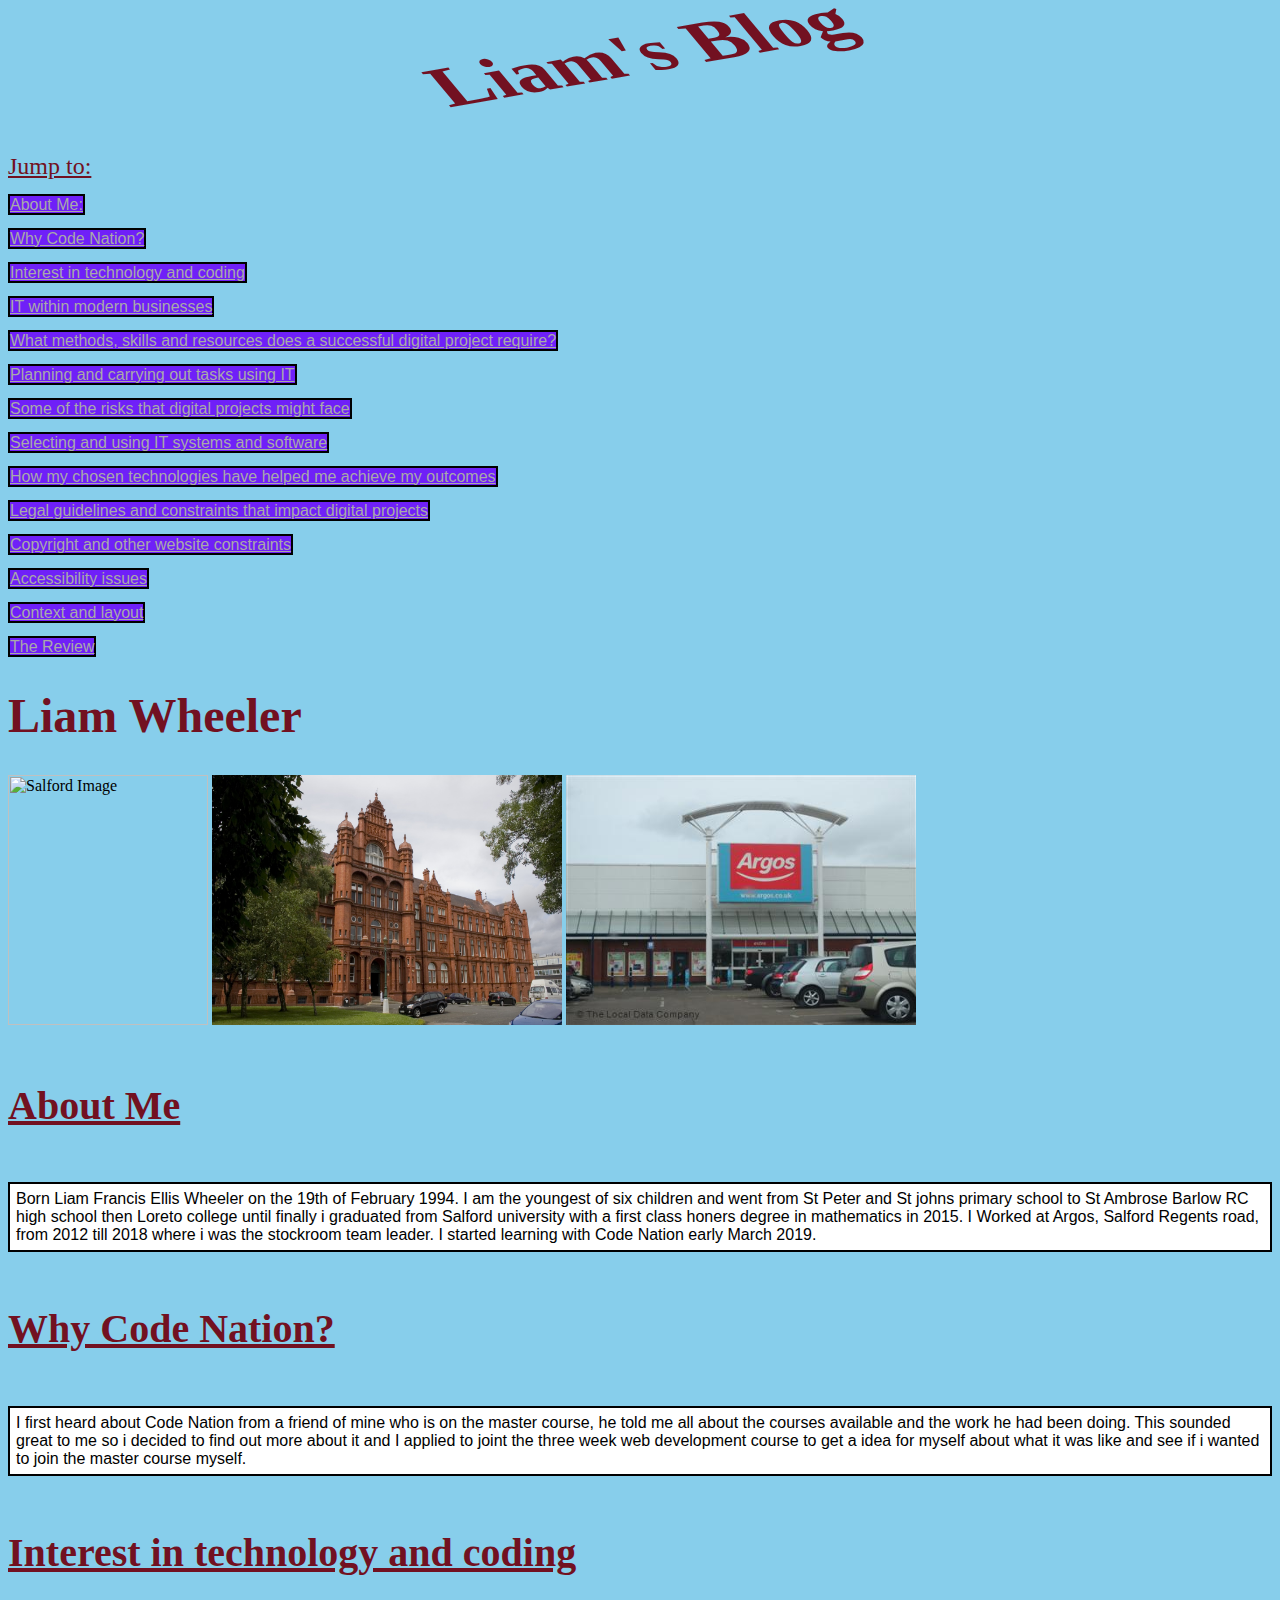
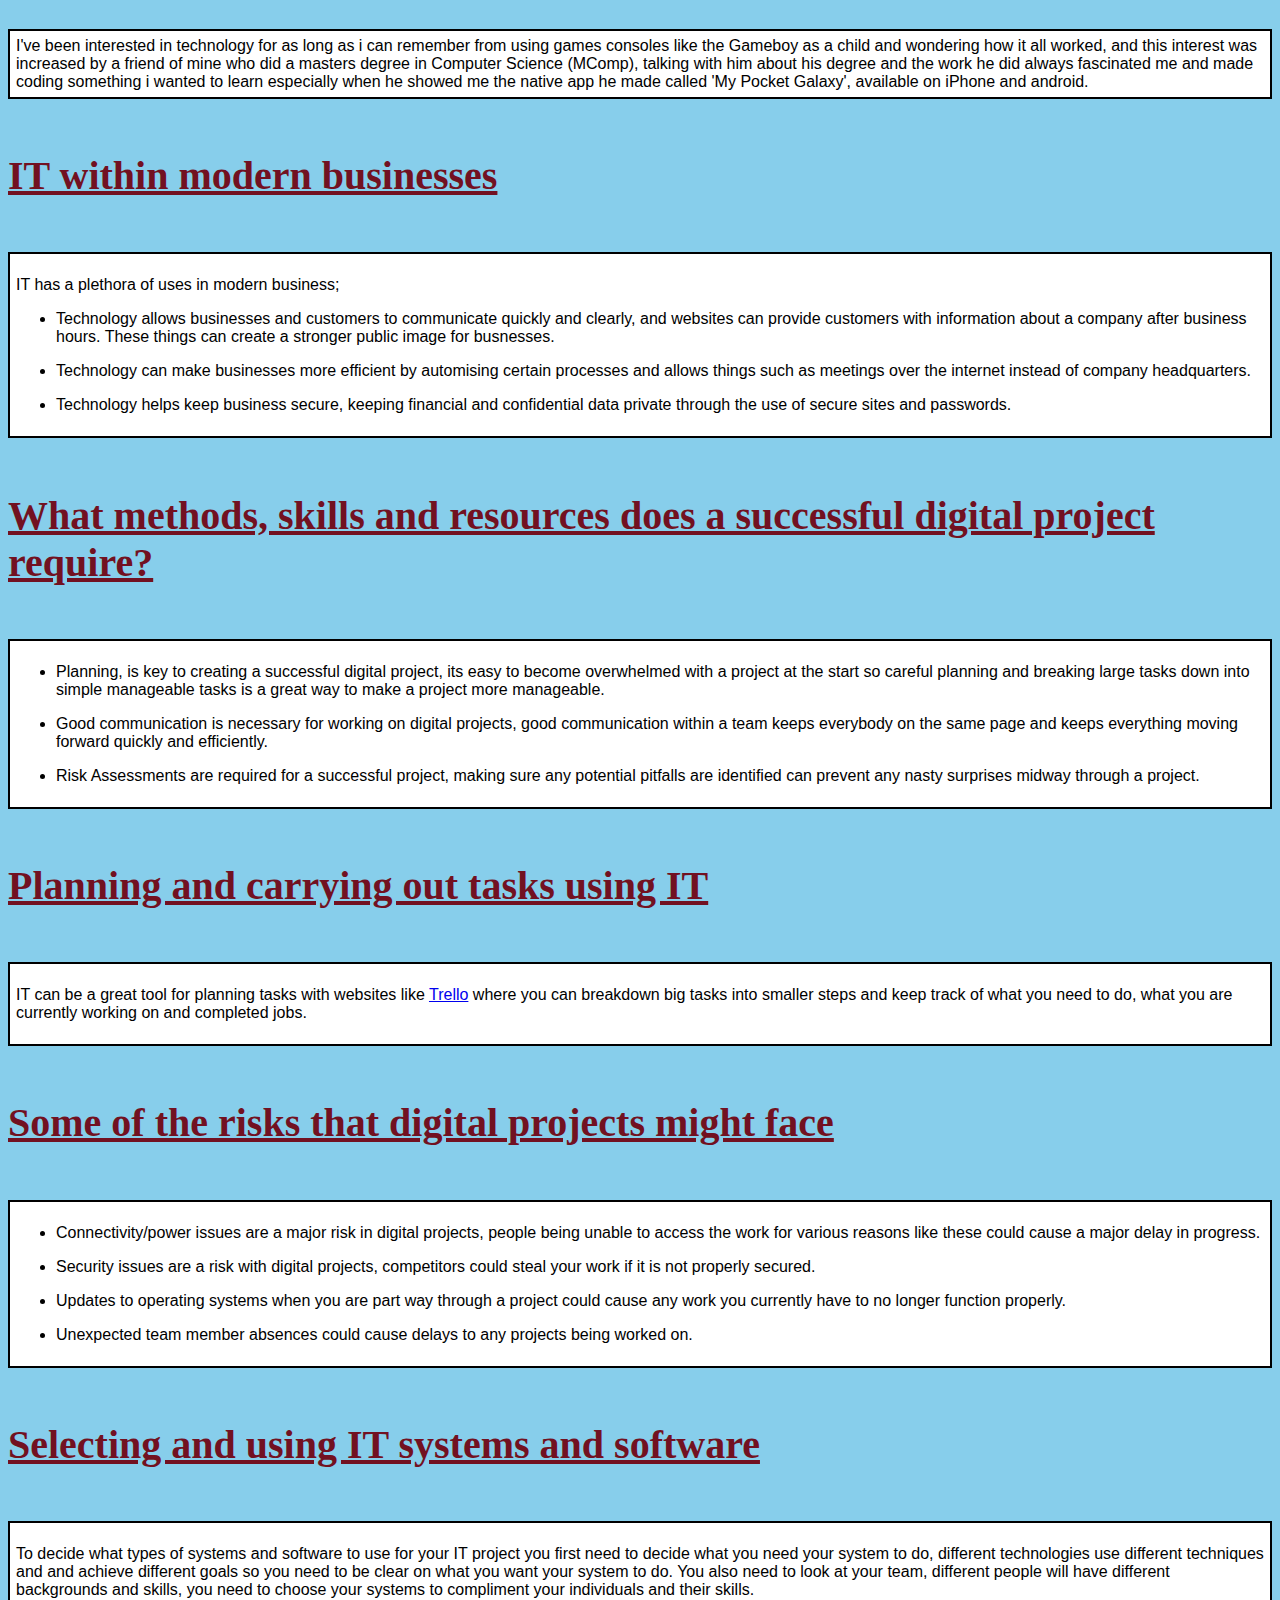
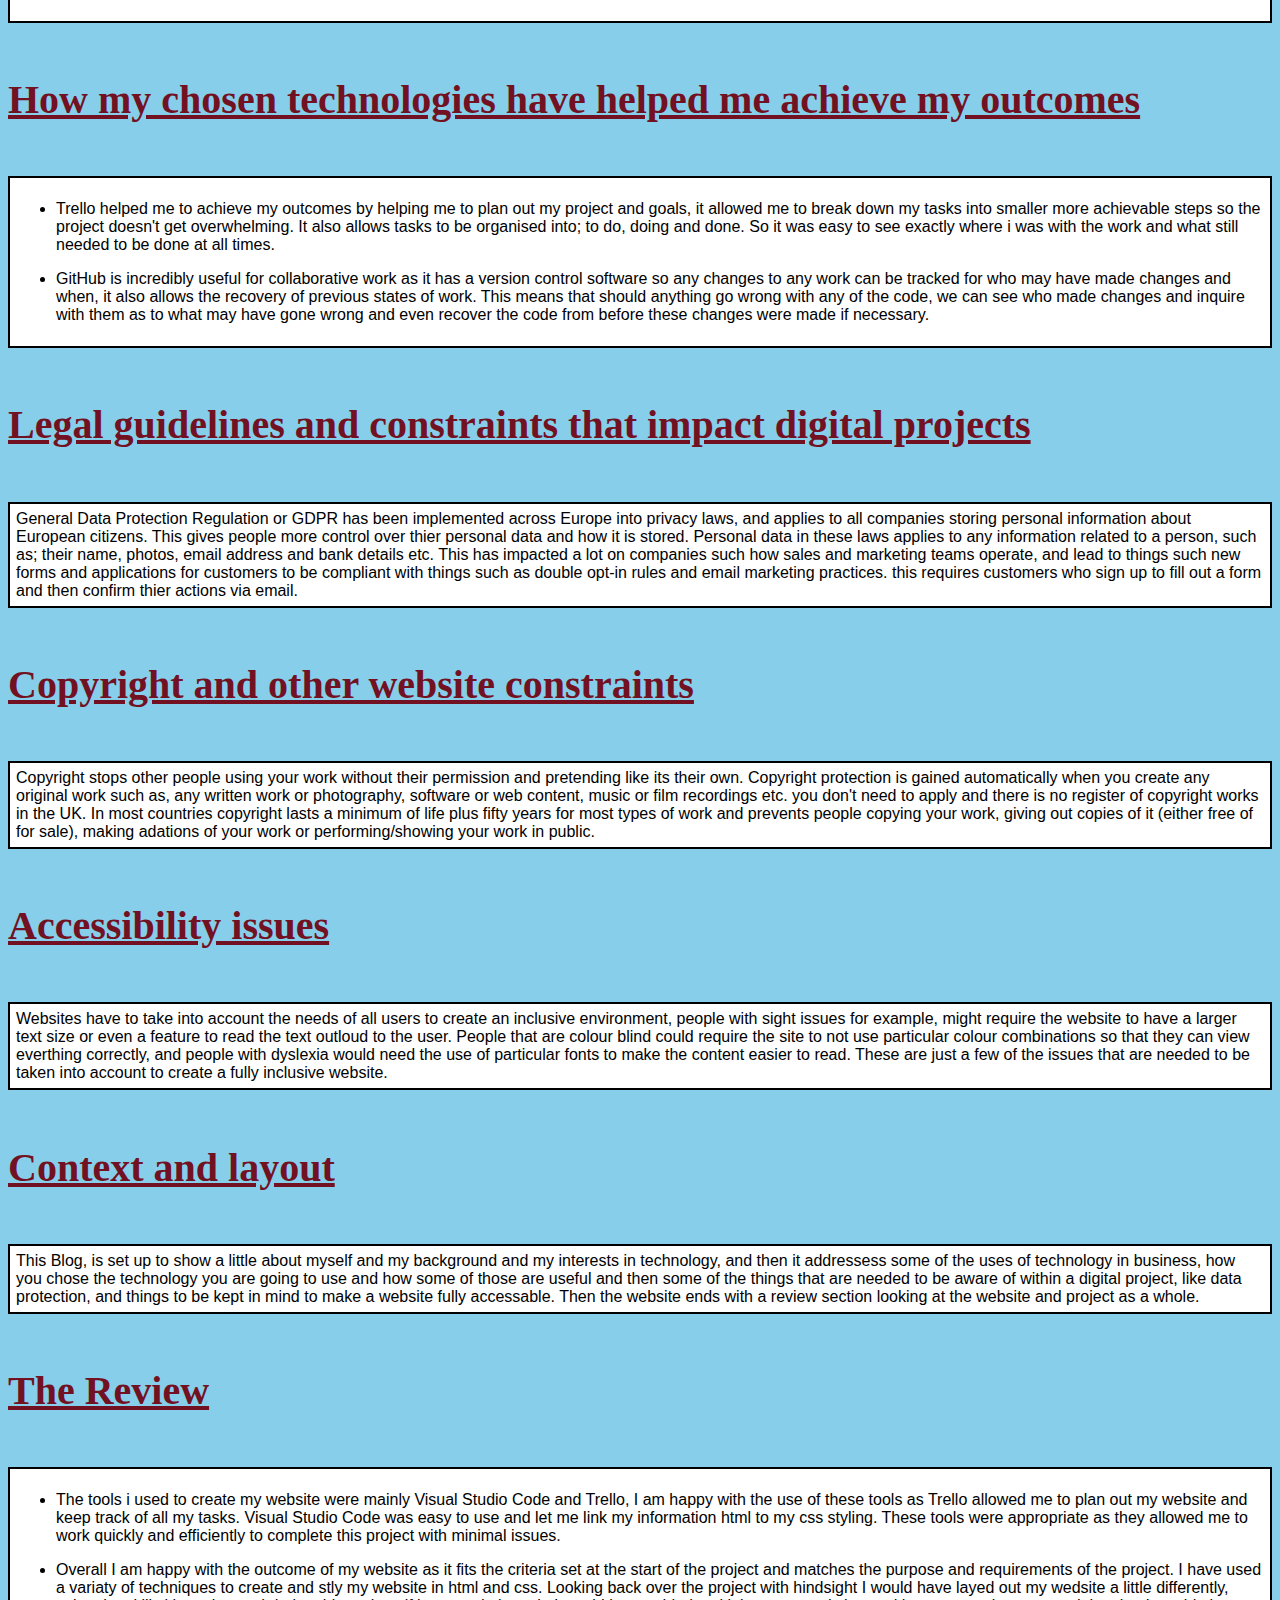
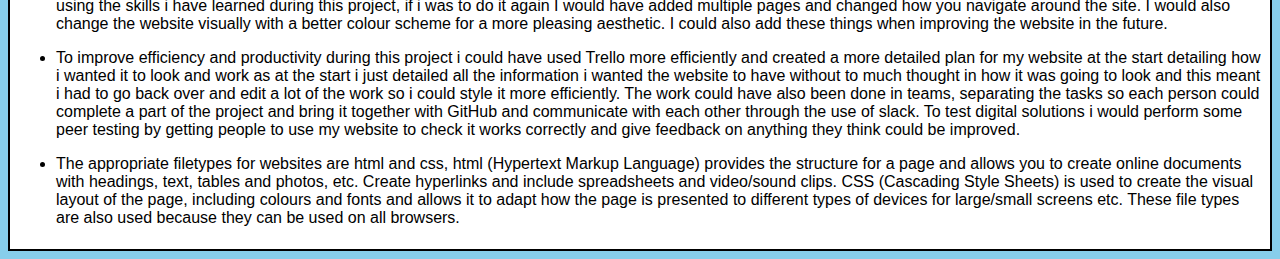
==== index.html @ 2652f194 "Changed file name" ====
</html>
<head>
    <h1 class="title" id="Header"> Liam's Blog</h1>
    <link rel="stylesheet" type="text/css" href="formating.css">
</head>

    <body>

        <div>
            <p>
                <u class="jump">Jump to: </u><br />
                <div >
                        <p><a class="buttons" id="b1" href="#About Me">About Me:</a><br /></p>
                            <p> <a class="buttons" id="b2" href="#Why Code Nation?">Why Code Nation?</a><br /></p>
                                <p><a class="buttons" id="b3" href="#Interest in technology and coding">Interest in technology and coding</a><br /></p>
                                    <p><a class="buttons" id="b4" href="#IT within modern businesses">IT within modern businesses</a><br /></p>
                                        <p><a class="buttons" id="b5" href="#What methods, skills and resources does a successful digital project require?">What methods, skills and resources does a successful digital project require?</a><br /></p>
                                            <p><a class="buttons" id="b6" href="#Planning and carrying out tasks using IT">Planning and carrying out tasks using IT</a><br /></p>
                                                <p><a class="buttons" id="b7" href="#Some of the risks that digital projects might face">Some of the risks that digital projects might face</a><br /></p>
                                                    <p><a class="buttons" id="b8" href="#Selecting and using IT systems and software">Selecting and using IT systems and software</a><br /></p>
                                                        <p><a class="buttons" id="b9" href="#How my chosen technologies have helped me achieve my outcomes">How my chosen technologies have helped me achieve my outcomes</a><br /></p>
                                                            <p><a class="buttons" id="b10" href="#Legal guidelines and constraints that impact digital projects">Legal guidelines and constraints that impact digital projects</a><br /></p>
                                                                <p><a class="buttons" id="b11" href="#Copyright and other website constraints">Copyright and other website constraints</a><br /></p>
                                                                    <p><a class="buttons" id="b12" href="#Accessibility issues">Accessibility issues</a><br /></p>
                                                                        <p><a class="buttons" id="b13" href="#Context and layout">Context and layout</a><br /></p>
                                                                        <p><a class="buttons" id="b14" href="#Review">The Review</a><br /></p>
            </p>
        </div>
        </div>
                


        <div> 
            <p><h1>Liam Wheeler</h1></p>
       
                <p><img class="pic" id="salford" src="Salford_Lads.jpg" alt="Salford Image" height="250" width="200">
                        <img class="pic" id="uni" src="Salford_Uni.jpg" alt="Salford University Image" height="250" width="350">
                        <img class="pic" id="argos" src="Argos.jpg" alt="Argos Image" height="250" width="350"></p>

        </div>


        
        <div>
                <h4 id="About Me"><u>About Me</u></h4>
                <p class="para" id="para0">Born Liam Francis Ellis Wheeler on the 19th of February 1994. I am the youngest of six children and went from St Peter and St johns primary
                    school to St Ambrose Barlow RC high school then Loreto college until finally i graduated from Salford university with a first class honers
                degree in mathematics in 2015. I Worked at Argos, Salford Regents road, from 2012 till 2018 where i was the stockroom team leader. I started 
                learning with Code Nation early March 2019.  
             </p>
        </div>

        <div>
            <h4 id="Why Code Nation?"><u>Why Code Nation?</u></h4>
            <p class="para" id="para1">I first heard about Code Nation from a friend of mine who is on the master course, he told me all about the courses available and the work he 
                had been doing. This sounded great to me so i decided to find out more about it and I applied to joint the three week web development course
            to get a idea for myself about what it was like and see if i wanted to join the master course myself.</p>
        </div>

        <div>
            <h4 id="Interest in technology and coding"><u>Interest in technology and coding</u></h4>
         <p class="para" id="para2">I've been interested in technology for as long as i can remember from using games consoles like the Gameboy as a child and wondering
              how it all worked, and this interest was increased by a friend of mine who did a masters degree in Computer Science (MComp),
               talking with him about his degree and the work he did always fascinated me and made coding something i wanted to learn especially
                when he showed me the native app he made called 'My Pocket Galaxy', available on iPhone and android.</p>
        </div>

        <div>
            <h4 id="IT within modern businesses"><u>IT within modern businesses</u></h4>
        </div>

        <div class="para" id="para3">
            <p>IT has a plethora of uses in modern business;</p>
                <ul>
                  <li> <p>Technology allows businesses and customers to communicate quickly and clearly, and websites can provide customers with information
                    about a company after business hours. These things can create a stronger public image for busnesses.</p>
                </li>
                <li>
                        <p> Technology can make businesses more efficient by automising certain processes and allows things such as meetings over the 
                            internet instead of company headquarters.</p>
                </li>
                <li>
                        <p>Technology helps keep business secure, keeping financial and confidential data private through the use of secure sites and passwords.</p>
                </li>
                </ul>
            
        </div>

        <div>
            <h4 id="What methods, skills and resources does a successful digital project require?"><u>What methods, skills and resources does a successful digital project require?</u></h4>
        </div>

        <div class="para" id="para4">
            <p>
            <ul>
                <li>
                        <p> Planning, is key to creating a successful digital project, its easy to become overwhelmed with a project at the start so careful
                             planning and breaking large tasks down into simple manageable tasks is a great way to make a project more manageable.</p>
                </li>
                <li>
                        <p> Good communication is necessary for working on digital projects, good communication within a team keeps everybody on the same page and keeps
                    everything moving forward quickly and efficiently.</p>
                </li>
                <li>
                        <p>Risk Assessments are required for a successful project, making sure any potential pitfalls are identified can prevent any nasty surprises 
                    midway through a project.</p>
                </li>
            </ul>
            </p>
        </div>

        <div>
            <h4 id="Planning and carrying out tasks using IT"><u>Planning and carrying out tasks using IT</u></h4>
        </div>

        <div class="para" id="para5">
            
                <p>IT can be a great tool for planning tasks with websites like <a href="https://trello.com/b/lFNFjJDr/liams-blog" title="come see my trello board">Trello</a> where you can breakdown 
                big tasks into smaller steps and keep track of what you need to do, what you are currently working on and completed jobs.</p>
        </div>

        <div>
            <h4 id="Some of the risks that digital projects might face"><u>Some of the risks that digital projects might face</u></h4>
        </div>

        <div class="para" id="para6">
            <ul>
                <li>
                    <p>Connectivity/power issues are a major risk in digital projects, people being unable to access the work for various reasons like these could cause
                    a major delay in progress.</p>
                </li>
                <li>
                    <p>Security issues are a risk with digital projects, competitors could steal your work if it is not properly secured.</p>
                </li>
                <li>
                    <p>Updates to operating systems when you are part way through a project could cause any work you currently have to no longer function properly. </p>
                </li>
                <li>
                   <p> Unexpected team member absences could cause delays to any projects being worked on. </p>
                </li>
            </ul>

        </div>

        <div>
            <h4 id="Selecting and using IT systems and software"><u>Selecting and using IT systems and software</u></h4>
        </div>

        <div class="para" id="para7">
            <p>To decide what types of systems and software to use for your IT project you first need to decide what you need your system to do,
                 different technologies use different techniques and and achieve different goals so you need to be clear on what you want your system 
                to do. You also need to look at your team, different people will have different backgrounds and skills, you need to choose your systems
            to compliment your individuals and their skills.</p>
        </div>

        <div>

        </div>

        <div>
                <h4 id="How my chosen technologies have helped me achieve my outcomes"><u>How my chosen technologies have helped me achieve my outcomes</u></h4>
        </div>

        <div class="para" id="para8">
            
            <ul>
                <li>
                    <p>
                        Trello helped me to achieve my outcomes by helping me to plan out my project and goals, it allowed me to break down my tasks into smaller
                        more achievable steps so the project doesn't get overwhelming. It also allows tasks to be organised into; to do, doing and done. So it was
                        easy to see exactly where i was with the work and what still needed to be done at all times. 
                    </p>
                </li>
                <li>
                    <p>
                       GitHub is incredibly useful for collaborative work as it has a version control software so any changes to any work can be tracked for who 
                       may have made changes and when, it also allows the recovery of previous states of work. This means that should anything go wrong with any 
                       of the code, we can see who made changes and inquire with them as to what may have gone wrong and even recover the code from before these
                       changes were made if necessary.
                    </p>
                </li>
            </ul>
        </div>

        <div>
            <h4 id="Legal guidelines and constraints that impact digital projects"><u>Legal guidelines and constraints that impact digital projects</u></h4>
            <p class="para" id="para9">
                General Data Protection Regulation or GDPR has been implemented across Europe into privacy laws, and applies to all companies storing personal
                information about European citizens. This gives people more control over thier personal data and how it is stored. Personal data in these laws 
                applies to any information related to a person, such as; their name, photos, email address and bank details etc. This has impacted a lot on 
                companies such how sales and marketing teams operate, and lead to things such new forms and applications for customers to be compliant with 
                things such as double opt-in rules and email marketing practices. this requires customers who sign up to fill out a form and then confirm thier
                actions via email. 
            </p>
        </div>

        <div>
            <h4 id="Copyright and other website constraints"><u>Copyright and other website constraints</u></h4>
            <p class="para" id="para10">
                Copyright stops other people using your work without their permission and pretending like its their own. Copyright protection is gained 
                automatically when you create any original work such as, any written work or photography, software or web content, music or film recordings etc.
                you don't need to apply and there is no register of copyright works in the UK. In most countries copyright lasts a minimum of life plus fifty years
                for most types of work and prevents people copying your work, giving out copies of it (either free of for sale), making adations of your work or
                performing/showing your work in public. 
            </p>
        </div>

        <div>
            <h4 id="Accessibility issues"><u>Accessibility issues</u></h4>
            <p class="para" id="para11">
                Websites have to take into account the needs of all users to create an inclusive environment, people with sight issues for example, might 
                require the website to have a larger text size or even a feature to read the text outloud to the user. People that are colour blind could
                 require the site to not use particular colour combinations so that they can view everthing correctly, and people with dyslexia would need 
                 the use of particular fonts to make the content easier to read. These are just a few of the issues that are needed to be taken into account 
                 to create a fully inclusive website.    
            </p>
        </div>

        <div>
                <h4 id="Context and layout"><u>Context and layout</u></h4>
                <p class="para" id="para12">
                    This Blog, is set up to show a little about myself and my background and my interests in technology, and then it addressess some of the uses
                    of technology in business, how you chose the technology you are going to use and how some of those are useful and then some of the things 
                    that are needed to be aware of within a digital project, like data protection, and things to be kept in mind to make a website fully accessable.
                    Then the website ends with a review section looking at the website and project as a whole.
                </p>
        </div>

        <div>
                <h4 id="Review"><u>The Review</u></h4>
        </div>

        <div class="para" id="para13">
            
            <ul>
                <li>
                    <p>
                       The tools i used to create my website were mainly Visual Studio Code 
                       and Trello, I am happy with the use of these tools as Trello allowed 
                       me to plan out my website and keep track of all my tasks. Visual Studio
                       Code was easy to use and let me link my information html to my css styling.
                       These tools were appropriate as they allowed me to work quickly and efficiently
                       to complete this project with minimal issues. 
                    </p>
                </li>

                <li>
                    <p>
                        Overall I am happy with the outcome of my website as it fits the criteria set at the start
                        of the project and matches the purpose and requirements of the project. I have used a variaty of techniques to create and stly my 
                        website in html and css. Looking back over the project with hindsight I would
                        have layed out my wedsite a little differently, using the skills i have learned
                        during this project, if i was to do it again I would have added multiple pages
                        and changed how you navigate around the site. I would also change the website 
                        visually with a better colour scheme for a more pleasing aesthetic. I could also 
                        add these things when improving the website in the future.     
                    </p>
                </li>
                <li>
                    <p>
                       To improve efficiency and productivity during this project i could have used Trello more efficiently 
                       and created a more detailed plan for my website at the start detailing how i wanted it to look and work
                       as at the start i just detailed all the information i wanted the website to have
                       without to much thought in how it was going to look and this meant i had to go back over
                       and edit a lot of the work so i could style it more efficiently. The work could have also
                       been done in teams, separating the tasks so each person could complete a part of the project 
                       and bring it together with GitHub and communicate with each other through the use of slack.
                       To test digital solutions i would perform some peer testing by getting people to use my 
                       website to check it works correctly and give feedback on anything they think could be improved. 
                    </p>
                </li>

                <li>
                    <p>
                        The appropriate filetypes for websites are html and css, html (Hypertext Markup Language) 
                        provides the structure for a page and allows you to create online documents with headings,
                        text, tables and photos, etc. Create hyperlinks and include spreadsheets and video/sound clips.
                        CSS (Cascading Style Sheets) is used to create the visual layout of the page, including colours
                        and fonts and allows it to adapt how the page is presented to different types of devices for large/small 
                        screens etc. These file types are also used because they can be used on all browsers.
                    </p>
                </li>
            </ul>
        </div>
        


    </body>
</html>
---- formating.css ----
.title{
    color: #721121;
    font-family: cursive;
    font-size: 500%;
    text-align: center;
    transform:skew(40deg, -10deg) scaleY(.66667);
}



h1{
    color:#721121;
    font-size: 300%;
    font-family: cursive;
}

h4{
    color: #721121;
    font-family: cursive;
    font-size: 250%;
}

body{
    background-color: skyblue;
}

.para{
    color: black;
    font-family: arial;
    padding: 6px;
    background-color: white;
    border: 2px solid;
}

.jump{
    color: #721121;
    font-size: 150%;
}

.buttons{
    color: darkgrey;
    font-family: arial;
    background-color: rgb(111, 32, 248);
    border: 2px solid;    
    border-color: black;
}
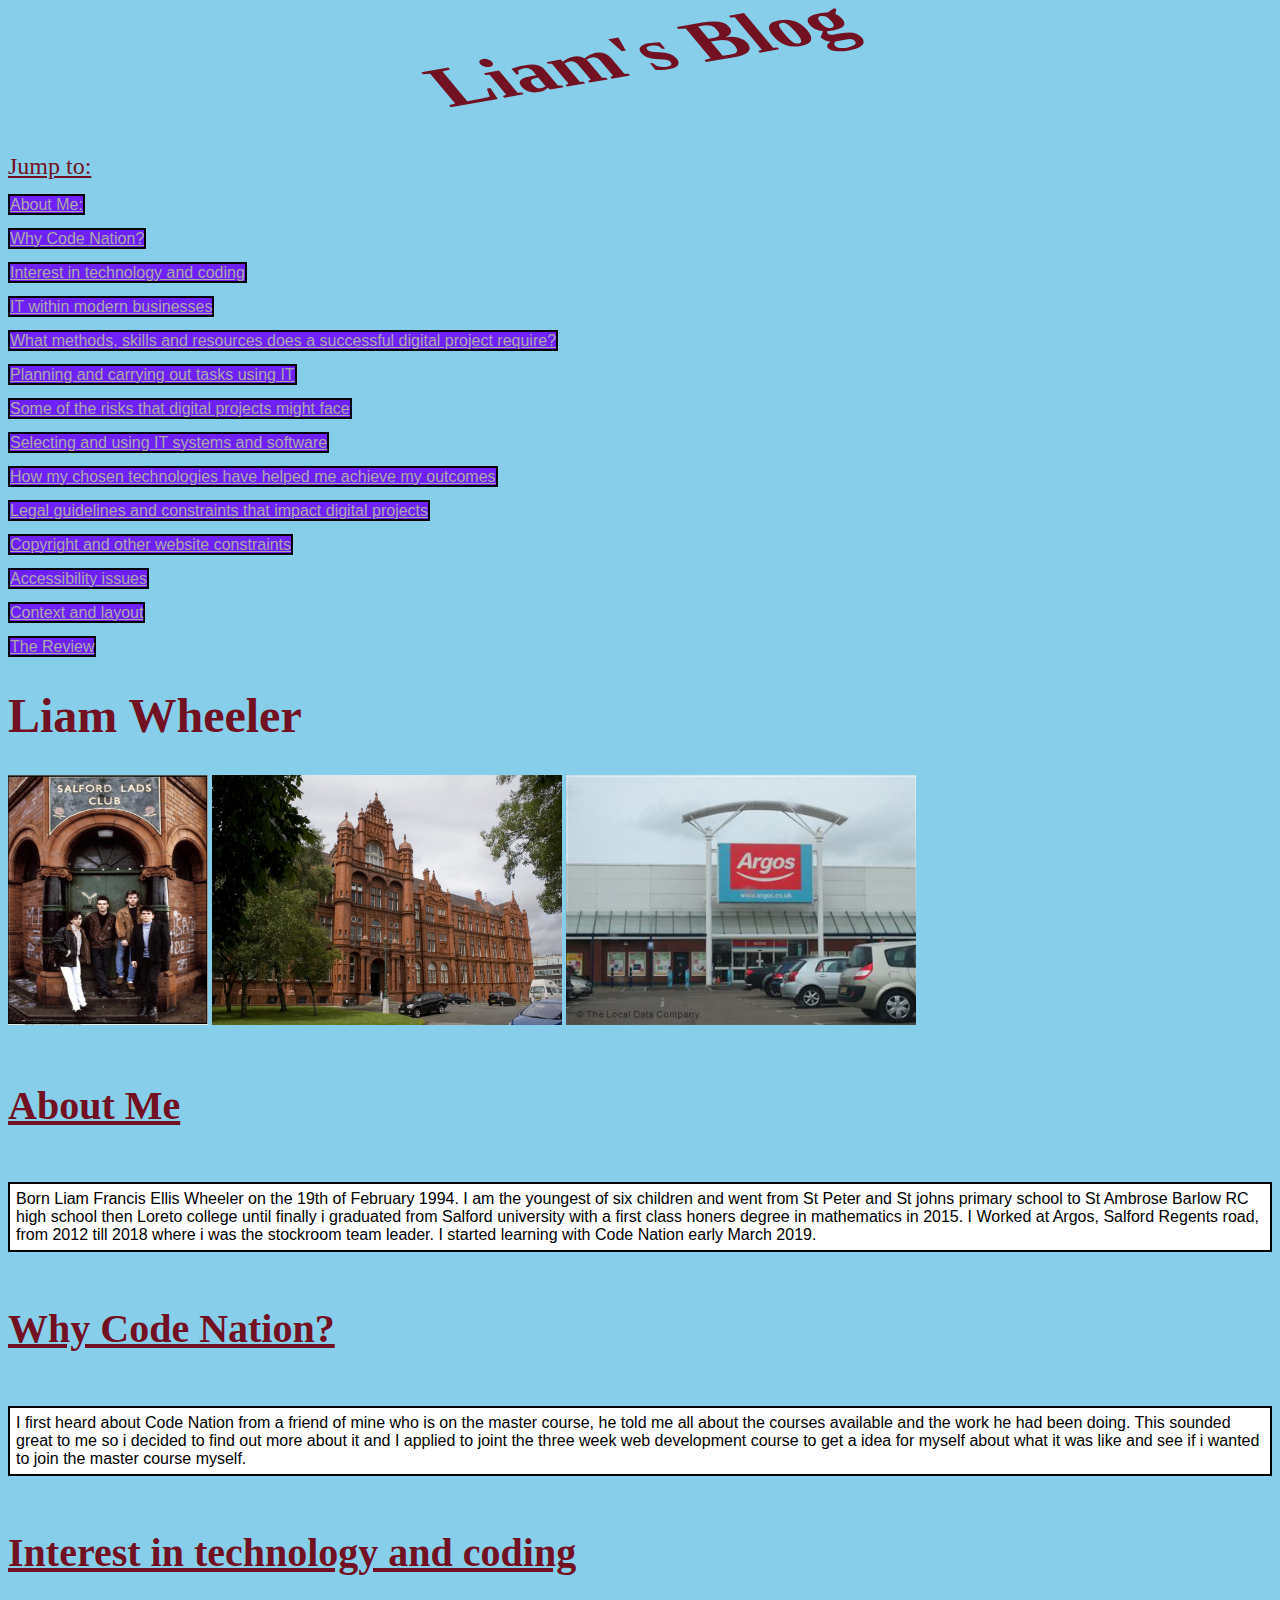
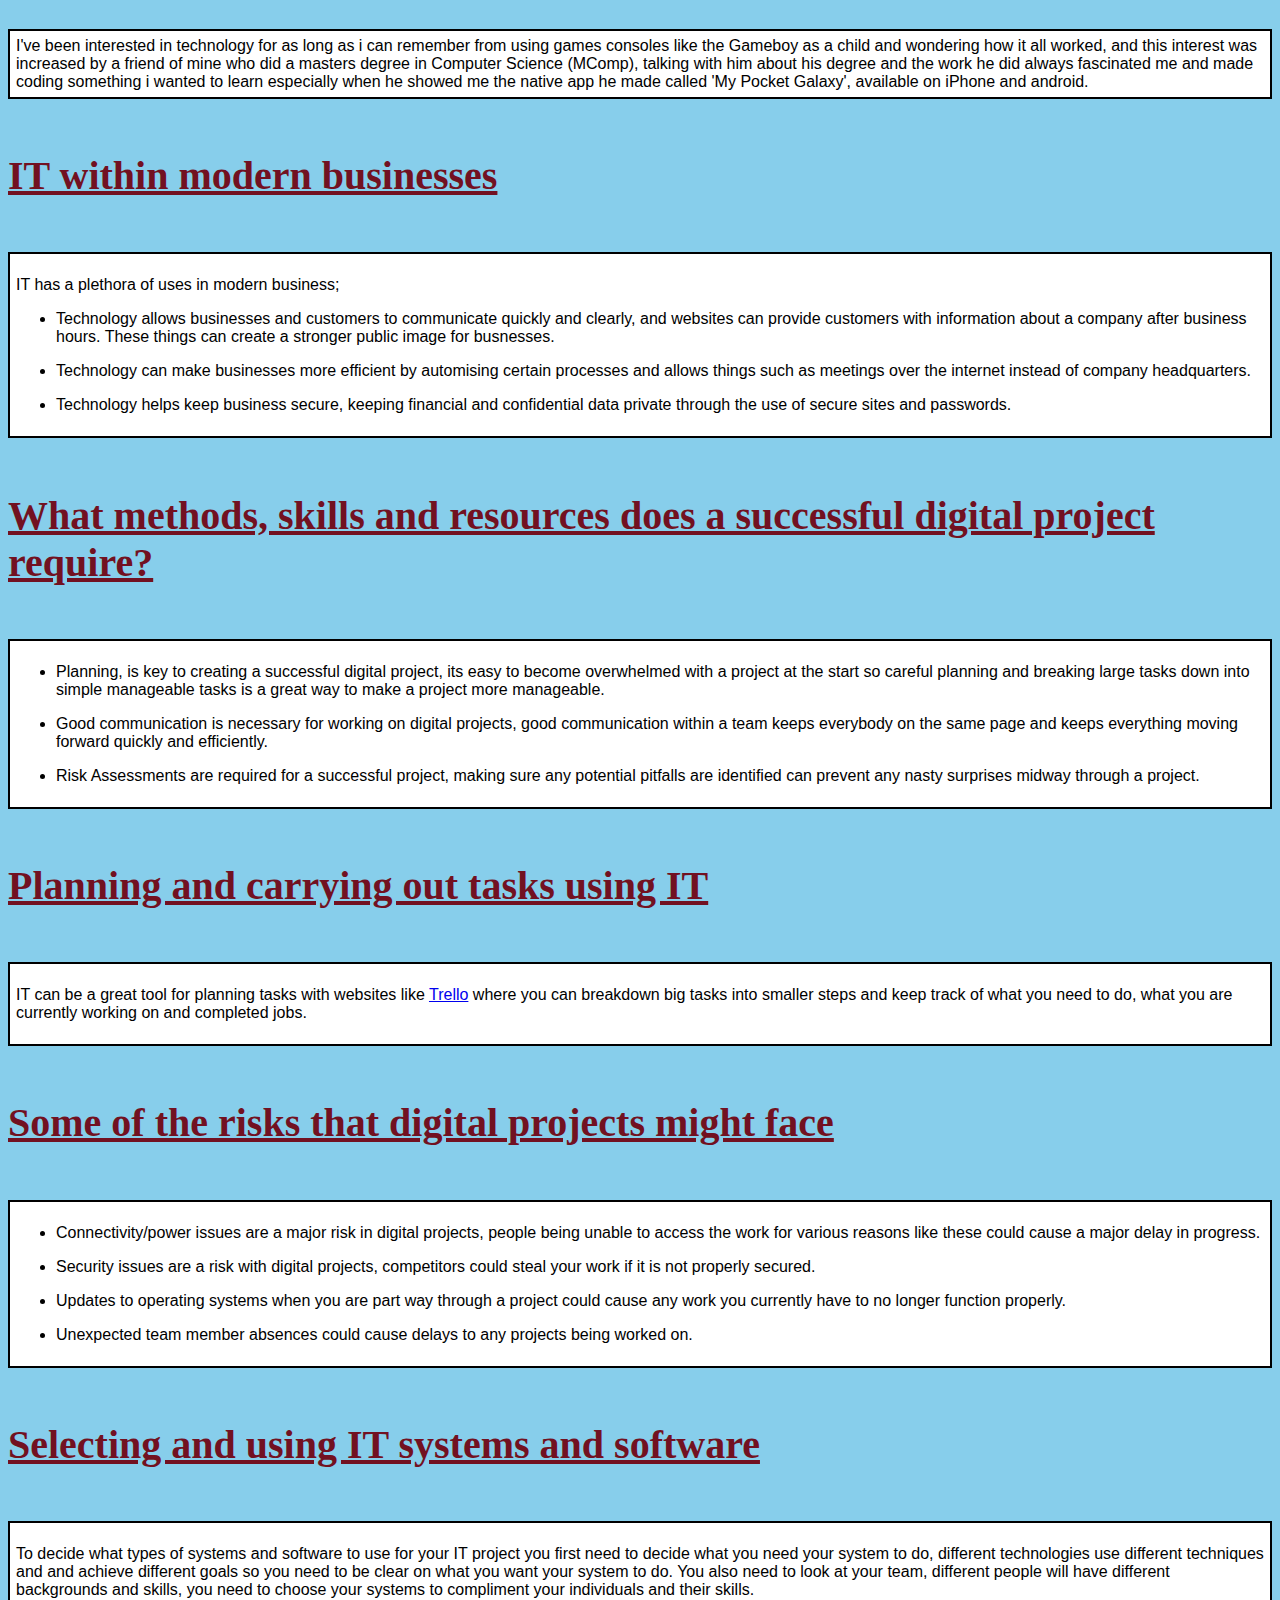
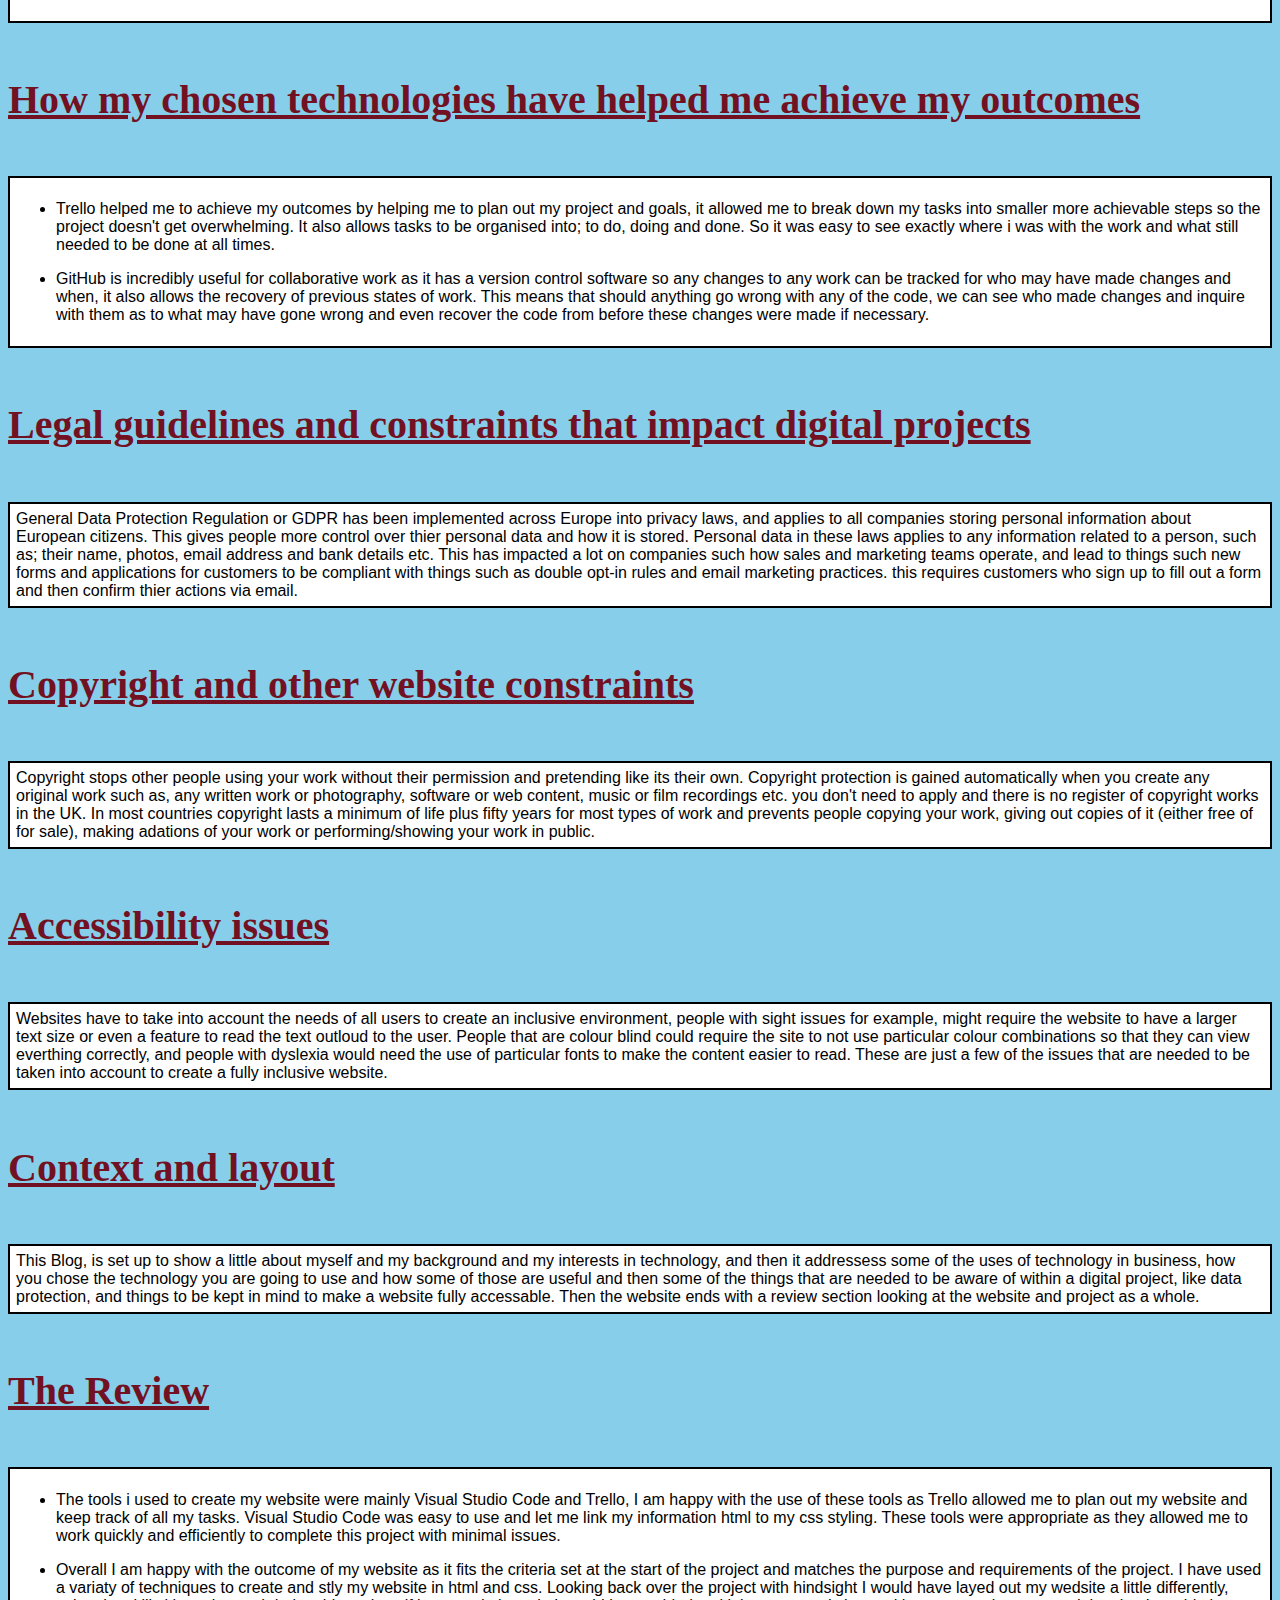
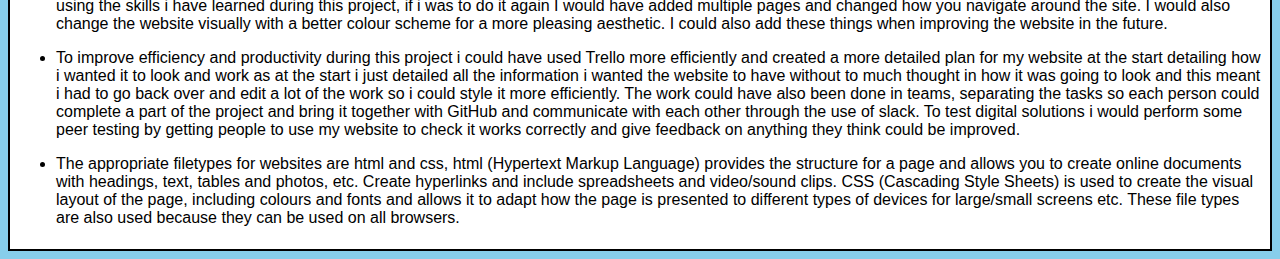
==== commit b802a630: "fixed photo" ====
--- a/index.html
+++ b/index.html
@@ -1,290 +1,358 @@
 </html>
+
 <head>
     <h1 class="title" id="Header"> Liam's Blog</h1>
     <link rel="stylesheet" type="text/css" href="formating.css">
 </head>
 
-    <body>
-
-        <div>
-            <p>
-                <u class="jump">Jump to: </u><br />
-                <div >
-                        <p><a class="buttons" id="b1" href="#About Me">About Me:</a><br /></p>
-                            <p> <a class="buttons" id="b2" href="#Why Code Nation?">Why Code Nation?</a><br /></p>
-                                <p><a class="buttons" id="b3" href="#Interest in technology and coding">Interest in technology and coding</a><br /></p>
-                                    <p><a class="buttons" id="b4" href="#IT within modern businesses">IT within modern businesses</a><br /></p>
-                                        <p><a class="buttons" id="b5" href="#What methods, skills and resources does a successful digital project require?">What methods, skills and resources does a successful digital project require?</a><br /></p>
-                                            <p><a class="buttons" id="b6" href="#Planning and carrying out tasks using IT">Planning and carrying out tasks using IT</a><br /></p>
-                                                <p><a class="buttons" id="b7" href="#Some of the risks that digital projects might face">Some of the risks that digital projects might face</a><br /></p>
-                                                    <p><a class="buttons" id="b8" href="#Selecting and using IT systems and software">Selecting and using IT systems and software</a><br /></p>
-                                                        <p><a class="buttons" id="b9" href="#How my chosen technologies have helped me achieve my outcomes">How my chosen technologies have helped me achieve my outcomes</a><br /></p>
-                                                            <p><a class="buttons" id="b10" href="#Legal guidelines and constraints that impact digital projects">Legal guidelines and constraints that impact digital projects</a><br /></p>
-                                                                <p><a class="buttons" id="b11" href="#Copyright and other website constraints">Copyright and other website constraints</a><br /></p>
-                                                                    <p><a class="buttons" id="b12" href="#Accessibility issues">Accessibility issues</a><br /></p>
-                                                                        <p><a class="buttons" id="b13" href="#Context and layout">Context and layout</a><br /></p>
-                                                                        <p><a class="buttons" id="b14" href="#Review">The Review</a><br /></p>
-            </p>
-        </div>
-        </div>
-                
-
-
-        <div> 
-            <p><h1>Liam Wheeler</h1></p>
-       
-                <p><img class="pic" id="salford" src="Salford_Lads.jpg" alt="Salford Image" height="250" width="200">
-                        <img class="pic" id="uni" src="Salford_Uni.jpg" alt="Salford University Image" height="250" width="350">
-                        <img class="pic" id="argos" src="Argos.jpg" alt="Argos Image" height="250" width="350"></p>
-
-        </div>
-
-
-        
-        <div>
-                <h4 id="About Me"><u>About Me</u></h4>
-                <p class="para" id="para0">Born Liam Francis Ellis Wheeler on the 19th of February 1994. I am the youngest of six children and went from St Peter and St johns primary
-                    school to St Ambrose Barlow RC high school then Loreto college until finally i graduated from Salford university with a first class honers
-                degree in mathematics in 2015. I Worked at Argos, Salford Regents road, from 2012 till 2018 where i was the stockroom team leader. I started 
-                learning with Code Nation early March 2019.  
-             </p>
-        </div>
-
-        <div>
-            <h4 id="Why Code Nation?"><u>Why Code Nation?</u></h4>
-            <p class="para" id="para1">I first heard about Code Nation from a friend of mine who is on the master course, he told me all about the courses available and the work he 
-                had been doing. This sounded great to me so i decided to find out more about it and I applied to joint the three week web development course
+<body>
+
+    <div>
+        <p>
+            <u class="jump">Jump to: </u><br />
+            <div>
+                <p><a class="buttons" id="b1" href="#About Me">About Me:</a><br /></p>
+                <p> <a class="buttons" id="b2" href="#Why Code Nation?">Why Code Nation?</a><br /></p>
+                <p><a class="buttons" id="b3" href="#Interest in technology and coding">Interest in technology and
+                        coding</a><br /></p>
+                <p><a class="buttons" id="b4" href="#IT within modern businesses">IT within modern businesses</a><br />
+                </p>
+                <p><a class="buttons" id="b5"
+                        href="#What methods, skills and resources does a successful digital project require?">What
+                        methods, skills and resources does a successful digital project require?</a><br /></p>
+                <p><a class="buttons" id="b6" href="#Planning and carrying out tasks using IT">Planning and carrying out
+                        tasks using IT</a><br /></p>
+                <p><a class="buttons" id="b7" href="#Some of the risks that digital projects might face">Some of the
+                        risks that digital projects might face</a><br /></p>
+                <p><a class="buttons" id="b8" href="#Selecting and using IT systems and software">Selecting and using IT
+                        systems and software</a><br /></p>
+                <p><a class="buttons" id="b9" href="#How my chosen technologies have helped me achieve my outcomes">How
+                        my chosen technologies have helped me achieve my outcomes</a><br /></p>
+                <p><a class="buttons" id="b10"
+                        href="#Legal guidelines and constraints that impact digital projects">Legal guidelines and
+                        constraints that impact digital projects</a><br /></p>
+                <p><a class="buttons" id="b11" href="#Copyright and other website constraints">Copyright and other
+                        website constraints</a><br /></p>
+                <p><a class="buttons" id="b12" href="#Accessibility issues">Accessibility issues</a><br /></p>
+                <p><a class="buttons" id="b13" href="#Context and layout">Context and layout</a><br /></p>
+                <p><a class="buttons" id="b14" href="#Review">The Review</a><br /></p>
+        </p>
+    </div>
+    </div>
+
+
+
+    <div>
+        <p>
+            <h1>Liam Wheeler</h1>
+        </p>
+
+        <p><img class="pic" id="salford" src="Salford_lads.jpg" alt="Salford Image" height="250" width="200">
+            <img class="pic" id="uni" src="Salford_Uni.jpg" alt="Salford University Image" height="250" width="350">
+            <img class="pic" id="argos" src="Argos.jpg" alt="Argos Image" height="250" width="350"></p>
+
+    </div>
+
+
+
+    <div>
+        <h4 id="About Me"><u>About Me</u></h4>
+        <p class="para" id="para0">Born Liam Francis Ellis Wheeler on the 19th of February 1994. I am the youngest of
+            six children and went from St Peter and St johns primary
+            school to St Ambrose Barlow RC high school then Loreto college until finally i graduated from Salford
+            university with a first class honers
+            degree in mathematics in 2015. I Worked at Argos, Salford Regents road, from 2012 till 2018 where i was the
+            stockroom team leader. I started
+            learning with Code Nation early March 2019.
+        </p>
+    </div>
+
+    <div>
+        <h4 id="Why Code Nation?"><u>Why Code Nation?</u></h4>
+        <p class="para" id="para1">I first heard about Code Nation from a friend of mine who is on the master course, he
+            told me all about the courses available and the work he
+            had been doing. This sounded great to me so i decided to find out more about it and I applied to joint the
+            three week web development course
             to get a idea for myself about what it was like and see if i wanted to join the master course myself.</p>
-        </div>
-
-        <div>
-            <h4 id="Interest in technology and coding"><u>Interest in technology and coding</u></h4>
-         <p class="para" id="para2">I've been interested in technology for as long as i can remember from using games consoles like the Gameboy as a child and wondering
-              how it all worked, and this interest was increased by a friend of mine who did a masters degree in Computer Science (MComp),
-               talking with him about his degree and the work he did always fascinated me and made coding something i wanted to learn especially
-                when he showed me the native app he made called 'My Pocket Galaxy', available on iPhone and android.</p>
-        </div>
-
-        <div>
-            <h4 id="IT within modern businesses"><u>IT within modern businesses</u></h4>
-        </div>
-
-        <div class="para" id="para3">
-            <p>IT has a plethora of uses in modern business;</p>
-                <ul>
-                  <li> <p>Technology allows businesses and customers to communicate quickly and clearly, and websites can provide customers with information
-                    about a company after business hours. These things can create a stronger public image for busnesses.</p>
+    </div>
+
+    <div>
+        <h4 id="Interest in technology and coding"><u>Interest in technology and coding</u></h4>
+        <p class="para" id="para2">I've been interested in technology for as long as i can remember from using games
+            consoles like the Gameboy as a child and wondering
+            how it all worked, and this interest was increased by a friend of mine who did a masters degree in Computer
+            Science (MComp),
+            talking with him about his degree and the work he did always fascinated me and made coding something i
+            wanted to learn especially
+            when he showed me the native app he made called 'My Pocket Galaxy', available on iPhone and android.</p>
+    </div>
+
+    <div>
+        <h4 id="IT within modern businesses"><u>IT within modern businesses</u></h4>
+    </div>
+
+    <div class="para" id="para3">
+        <p>IT has a plethora of uses in modern business;</p>
+        <ul>
+            <li>
+                <p>Technology allows businesses and customers to communicate quickly and clearly, and websites can
+                    provide customers with information
+                    about a company after business hours. These things can create a stronger public image for busnesses.
+                </p>
+            </li>
+            <li>
+                <p> Technology can make businesses more efficient by automising certain processes and allows things such
+                    as meetings over the
+                    internet instead of company headquarters.</p>
+            </li>
+            <li>
+                <p>Technology helps keep business secure, keeping financial and confidential data private through the
+                    use of secure sites and passwords.</p>
+            </li>
+        </ul>
+
+    </div>
+
+    <div>
+        <h4 id="What methods, skills and resources does a successful digital project require?"><u>What methods, skills
+                and resources does a successful digital project require?</u></h4>
+    </div>
+
+    <div class="para" id="para4">
+        <p>
+            <ul>
+                <li>
+                    <p> Planning, is key to creating a successful digital project, its easy to become overwhelmed with a
+                        project at the start so careful
+                        planning and breaking large tasks down into simple manageable tasks is a great way to make a
+                        project more manageable.</p>
                 </li>
                 <li>
-                        <p> Technology can make businesses more efficient by automising certain processes and allows things such as meetings over the 
-                            internet instead of company headquarters.</p>
+                    <p> Good communication is necessary for working on digital projects, good communication within a
+                        team keeps everybody on the same page and keeps
+                        everything moving forward quickly and efficiently.</p>
                 </li>
                 <li>
-                        <p>Technology helps keep business secure, keeping financial and confidential data private through the use of secure sites and passwords.</p>
-                </li>
-                </ul>
-            
-        </div>
-
-        <div>
-            <h4 id="What methods, skills and resources does a successful digital project require?"><u>What methods, skills and resources does a successful digital project require?</u></h4>
-        </div>
-
-        <div class="para" id="para4">
-            <p>
-            <ul>
-                <li>
-                        <p> Planning, is key to creating a successful digital project, its easy to become overwhelmed with a project at the start so careful
-                             planning and breaking large tasks down into simple manageable tasks is a great way to make a project more manageable.</p>
-                </li>
-                <li>
-                        <p> Good communication is necessary for working on digital projects, good communication within a team keeps everybody on the same page and keeps
-                    everything moving forward quickly and efficiently.</p>
-                </li>
-                <li>
-                        <p>Risk Assessments are required for a successful project, making sure any potential pitfalls are identified can prevent any nasty surprises 
-                    midway through a project.</p>
+                    <p>Risk Assessments are required for a successful project, making sure any potential pitfalls are
+                        identified can prevent any nasty surprises
+                        midway through a project.</p>
                 </li>
             </ul>
-            </p>
-        </div>
-
-        <div>
-            <h4 id="Planning and carrying out tasks using IT"><u>Planning and carrying out tasks using IT</u></h4>
-        </div>
-
-        <div class="para" id="para5">
-            
-                <p>IT can be a great tool for planning tasks with websites like <a href="https://trello.com/b/lFNFjJDr/liams-blog" title="come see my trello board">Trello</a> where you can breakdown 
-                big tasks into smaller steps and keep track of what you need to do, what you are currently working on and completed jobs.</p>
-        </div>
-
-        <div>
-            <h4 id="Some of the risks that digital projects might face"><u>Some of the risks that digital projects might face</u></h4>
-        </div>
-
-        <div class="para" id="para6">
-            <ul>
-                <li>
-                    <p>Connectivity/power issues are a major risk in digital projects, people being unable to access the work for various reasons like these could cause
+        </p>
+    </div>
+
+    <div>
+        <h4 id="Planning and carrying out tasks using IT"><u>Planning and carrying out tasks using IT</u></h4>
+    </div>
+
+    <div class="para" id="para5">
+
+        <p>IT can be a great tool for planning tasks with websites like <a
+                href="https://trello.com/b/lFNFjJDr/liams-blog" title="come see my trello board">Trello</a> where you
+            can breakdown
+            big tasks into smaller steps and keep track of what you need to do, what you are currently working on and
+            completed jobs.</p>
+    </div>
+
+    <div>
+        <h4 id="Some of the risks that digital projects might face"><u>Some of the risks that digital projects might
+                face</u></h4>
+    </div>
+
+    <div class="para" id="para6">
+        <ul>
+            <li>
+                <p>Connectivity/power issues are a major risk in digital projects, people being unable to access the
+                    work for various reasons like these could cause
                     a major delay in progress.</p>
-                </li>
-                <li>
-                    <p>Security issues are a risk with digital projects, competitors could steal your work if it is not properly secured.</p>
-                </li>
-                <li>
-                    <p>Updates to operating systems when you are part way through a project could cause any work you currently have to no longer function properly. </p>
-                </li>
-                <li>
-                   <p> Unexpected team member absences could cause delays to any projects being worked on. </p>
-                </li>
-            </ul>
-
-        </div>
-
-        <div>
-            <h4 id="Selecting and using IT systems and software"><u>Selecting and using IT systems and software</u></h4>
-        </div>
-
-        <div class="para" id="para7">
-            <p>To decide what types of systems and software to use for your IT project you first need to decide what you need your system to do,
-                 different technologies use different techniques and and achieve different goals so you need to be clear on what you want your system 
-                to do. You also need to look at your team, different people will have different backgrounds and skills, you need to choose your systems
+            </li>
+            <li>
+                <p>Security issues are a risk with digital projects, competitors could steal your work if it is not
+                    properly secured.</p>
+            </li>
+            <li>
+                <p>Updates to operating systems when you are part way through a project could cause any work you
+                    currently have to no longer function properly. </p>
+            </li>
+            <li>
+                <p> Unexpected team member absences could cause delays to any projects being worked on. </p>
+            </li>
+        </ul>
+
+    </div>
+
+    <div>
+        <h4 id="Selecting and using IT systems and software"><u>Selecting and using IT systems and software</u></h4>
+    </div>
+
+    <div class="para" id="para7">
+        <p>To decide what types of systems and software to use for your IT project you first need to decide what you
+            need your system to do,
+            different technologies use different techniques and and achieve different goals so you need to be clear on
+            what you want your system
+            to do. You also need to look at your team, different people will have different backgrounds and skills, you
+            need to choose your systems
             to compliment your individuals and their skills.</p>
-        </div>
-
-        <div>
-
-        </div>
-
-        <div>
-                <h4 id="How my chosen technologies have helped me achieve my outcomes"><u>How my chosen technologies have helped me achieve my outcomes</u></h4>
-        </div>
-
-        <div class="para" id="para8">
-            
-            <ul>
-                <li>
-                    <p>
-                        Trello helped me to achieve my outcomes by helping me to plan out my project and goals, it allowed me to break down my tasks into smaller
-                        more achievable steps so the project doesn't get overwhelming. It also allows tasks to be organised into; to do, doing and done. So it was
-                        easy to see exactly where i was with the work and what still needed to be done at all times. 
-                    </p>
-                </li>
-                <li>
-                    <p>
-                       GitHub is incredibly useful for collaborative work as it has a version control software so any changes to any work can be tracked for who 
-                       may have made changes and when, it also allows the recovery of previous states of work. This means that should anything go wrong with any 
-                       of the code, we can see who made changes and inquire with them as to what may have gone wrong and even recover the code from before these
-                       changes were made if necessary.
-                    </p>
-                </li>
-            </ul>
-        </div>
-
-        <div>
-            <h4 id="Legal guidelines and constraints that impact digital projects"><u>Legal guidelines and constraints that impact digital projects</u></h4>
-            <p class="para" id="para9">
-                General Data Protection Regulation or GDPR has been implemented across Europe into privacy laws, and applies to all companies storing personal
-                information about European citizens. This gives people more control over thier personal data and how it is stored. Personal data in these laws 
-                applies to any information related to a person, such as; their name, photos, email address and bank details etc. This has impacted a lot on 
-                companies such how sales and marketing teams operate, and lead to things such new forms and applications for customers to be compliant with 
-                things such as double opt-in rules and email marketing practices. this requires customers who sign up to fill out a form and then confirm thier
-                actions via email. 
-            </p>
-        </div>
-
-        <div>
-            <h4 id="Copyright and other website constraints"><u>Copyright and other website constraints</u></h4>
-            <p class="para" id="para10">
-                Copyright stops other people using your work without their permission and pretending like its their own. Copyright protection is gained 
-                automatically when you create any original work such as, any written work or photography, software or web content, music or film recordings etc.
-                you don't need to apply and there is no register of copyright works in the UK. In most countries copyright lasts a minimum of life plus fifty years
-                for most types of work and prevents people copying your work, giving out copies of it (either free of for sale), making adations of your work or
-                performing/showing your work in public. 
-            </p>
-        </div>
-
-        <div>
-            <h4 id="Accessibility issues"><u>Accessibility issues</u></h4>
-            <p class="para" id="para11">
-                Websites have to take into account the needs of all users to create an inclusive environment, people with sight issues for example, might 
-                require the website to have a larger text size or even a feature to read the text outloud to the user. People that are colour blind could
-                 require the site to not use particular colour combinations so that they can view everthing correctly, and people with dyslexia would need 
-                 the use of particular fonts to make the content easier to read. These are just a few of the issues that are needed to be taken into account 
-                 to create a fully inclusive website.    
-            </p>
-        </div>
-
-        <div>
-                <h4 id="Context and layout"><u>Context and layout</u></h4>
-                <p class="para" id="para12">
-                    This Blog, is set up to show a little about myself and my background and my interests in technology, and then it addressess some of the uses
-                    of technology in business, how you chose the technology you are going to use and how some of those are useful and then some of the things 
-                    that are needed to be aware of within a digital project, like data protection, and things to be kept in mind to make a website fully accessable.
-                    Then the website ends with a review section looking at the website and project as a whole.
-                </p>
-        </div>
-
-        <div>
-                <h4 id="Review"><u>The Review</u></h4>
-        </div>
-
-        <div class="para" id="para13">
-            
-            <ul>
-                <li>
-                    <p>
-                       The tools i used to create my website were mainly Visual Studio Code 
-                       and Trello, I am happy with the use of these tools as Trello allowed 
-                       me to plan out my website and keep track of all my tasks. Visual Studio
-                       Code was easy to use and let me link my information html to my css styling.
-                       These tools were appropriate as they allowed me to work quickly and efficiently
-                       to complete this project with minimal issues. 
-                    </p>
-                </li>
-
-                <li>
-                    <p>
-                        Overall I am happy with the outcome of my website as it fits the criteria set at the start
-                        of the project and matches the purpose and requirements of the project. I have used a variaty of techniques to create and stly my 
-                        website in html and css. Looking back over the project with hindsight I would
-                        have layed out my wedsite a little differently, using the skills i have learned
-                        during this project, if i was to do it again I would have added multiple pages
-                        and changed how you navigate around the site. I would also change the website 
-                        visually with a better colour scheme for a more pleasing aesthetic. I could also 
-                        add these things when improving the website in the future.     
-                    </p>
-                </li>
-                <li>
-                    <p>
-                       To improve efficiency and productivity during this project i could have used Trello more efficiently 
-                       and created a more detailed plan for my website at the start detailing how i wanted it to look and work
-                       as at the start i just detailed all the information i wanted the website to have
-                       without to much thought in how it was going to look and this meant i had to go back over
-                       and edit a lot of the work so i could style it more efficiently. The work could have also
-                       been done in teams, separating the tasks so each person could complete a part of the project 
-                       and bring it together with GitHub and communicate with each other through the use of slack.
-                       To test digital solutions i would perform some peer testing by getting people to use my 
-                       website to check it works correctly and give feedback on anything they think could be improved. 
-                    </p>
-                </li>
-
-                <li>
-                    <p>
-                        The appropriate filetypes for websites are html and css, html (Hypertext Markup Language) 
-                        provides the structure for a page and allows you to create online documents with headings,
-                        text, tables and photos, etc. Create hyperlinks and include spreadsheets and video/sound clips.
-                        CSS (Cascading Style Sheets) is used to create the visual layout of the page, including colours
-                        and fonts and allows it to adapt how the page is presented to different types of devices for large/small 
-                        screens etc. These file types are also used because they can be used on all browsers.
-                    </p>
-                </li>
-            </ul>
-        </div>
-        
-
-
-    </body>
-</html>
-
+    </div>
+
+    <div>
+
+    </div>
+
+    <div>
+        <h4 id="How my chosen technologies have helped me achieve my outcomes"><u>How my chosen technologies have helped
+                me achieve my outcomes</u></h4>
+    </div>
+
+    <div class="para" id="para8">
+
+        <ul>
+            <li>
+                <p>
+                    Trello helped me to achieve my outcomes by helping me to plan out my project and goals, it allowed
+                    me to break down my tasks into smaller
+                    more achievable steps so the project doesn't get overwhelming. It also allows tasks to be organised
+                    into; to do, doing and done. So it was
+                    easy to see exactly where i was with the work and what still needed to be done at all times.
+                </p>
+            </li>
+            <li>
+                <p>
+                    GitHub is incredibly useful for collaborative work as it has a version control software so any
+                    changes to any work can be tracked for who
+                    may have made changes and when, it also allows the recovery of previous states of work. This means
+                    that should anything go wrong with any
+                    of the code, we can see who made changes and inquire with them as to what may have gone wrong and
+                    even recover the code from before these
+                    changes were made if necessary.
+                </p>
+            </li>
+        </ul>
+    </div>
+
+    <div>
+        <h4 id="Legal guidelines and constraints that impact digital projects"><u>Legal guidelines and constraints that
+                impact digital projects</u></h4>
+        <p class="para" id="para9">
+            General Data Protection Regulation or GDPR has been implemented across Europe into privacy laws, and applies
+            to all companies storing personal
+            information about European citizens. This gives people more control over thier personal data and how it is
+            stored. Personal data in these laws
+            applies to any information related to a person, such as; their name, photos, email address and bank details
+            etc. This has impacted a lot on
+            companies such how sales and marketing teams operate, and lead to things such new forms and applications for
+            customers to be compliant with
+            things such as double opt-in rules and email marketing practices. this requires customers who sign up to
+            fill out a form and then confirm thier
+            actions via email.
+        </p>
+    </div>
+
+    <div>
+        <h4 id="Copyright and other website constraints"><u>Copyright and other website constraints</u></h4>
+        <p class="para" id="para10">
+            Copyright stops other people using your work without their permission and pretending like its their own.
+            Copyright protection is gained
+            automatically when you create any original work such as, any written work or photography, software or web
+            content, music or film recordings etc.
+            you don't need to apply and there is no register of copyright works in the UK. In most countries copyright
+            lasts a minimum of life plus fifty years
+            for most types of work and prevents people copying your work, giving out copies of it (either free of for
+            sale), making adations of your work or
+            performing/showing your work in public.
+        </p>
+    </div>
+
+    <div>
+        <h4 id="Accessibility issues"><u>Accessibility issues</u></h4>
+        <p class="para" id="para11">
+            Websites have to take into account the needs of all users to create an inclusive environment, people with
+            sight issues for example, might
+            require the website to have a larger text size or even a feature to read the text outloud to the user.
+            People that are colour blind could
+            require the site to not use particular colour combinations so that they can view everthing correctly, and
+            people with dyslexia would need
+            the use of particular fonts to make the content easier to read. These are just a few of the issues that are
+            needed to be taken into account
+            to create a fully inclusive website.
+        </p>
+    </div>
+
+    <div>
+        <h4 id="Context and layout"><u>Context and layout</u></h4>
+        <p class="para" id="para12">
+            This Blog, is set up to show a little about myself and my background and my interests in technology, and
+            then it addressess some of the uses
+            of technology in business, how you chose the technology you are going to use and how some of those are
+            useful and then some of the things
+            that are needed to be aware of within a digital project, like data protection, and things to be kept in mind
+            to make a website fully accessable.
+            Then the website ends with a review section looking at the website and project as a whole.
+        </p>
+    </div>
+
+    <div>
+        <h4 id="Review"><u>The Review</u></h4>
+    </div>
+
+    <div class="para" id="para13">
+
+        <ul>
+            <li>
+                <p>
+                    The tools i used to create my website were mainly Visual Studio Code
+                    and Trello, I am happy with the use of these tools as Trello allowed
+                    me to plan out my website and keep track of all my tasks. Visual Studio
+                    Code was easy to use and let me link my information html to my css styling.
+                    These tools were appropriate as they allowed me to work quickly and efficiently
+                    to complete this project with minimal issues.
+                </p>
+            </li>
+
+            <li>
+                <p>
+                    Overall I am happy with the outcome of my website as it fits the criteria set at the start
+                    of the project and matches the purpose and requirements of the project. I have used a variaty of
+                    techniques to create and stly my
+                    website in html and css. Looking back over the project with hindsight I would
+                    have layed out my wedsite a little differently, using the skills i have learned
+                    during this project, if i was to do it again I would have added multiple pages
+                    and changed how you navigate around the site. I would also change the website
+                    visually with a better colour scheme for a more pleasing aesthetic. I could also
+                    add these things when improving the website in the future.
+                </p>
+            </li>
+            <li>
+                <p>
+                    To improve efficiency and productivity during this project i could have used Trello more efficiently
+                    and created a more detailed plan for my website at the start detailing how i wanted it to look and
+                    work
+                    as at the start i just detailed all the information i wanted the website to have
+                    without to much thought in how it was going to look and this meant i had to go back over
+                    and edit a lot of the work so i could style it more efficiently. The work could have also
+                    been done in teams, separating the tasks so each person could complete a part of the project
+                    and bring it together with GitHub and communicate with each other through the use of slack.
+                    To test digital solutions i would perform some peer testing by getting people to use my
+                    website to check it works correctly and give feedback on anything they think could be improved.
+                </p>
+            </li>
+
+            <li>
+                <p>
+                    The appropriate filetypes for websites are html and css, html (Hypertext Markup Language)
+                    provides the structure for a page and allows you to create online documents with headings,
+                    text, tables and photos, etc. Create hyperlinks and include spreadsheets and video/sound clips.
+                    CSS (Cascading Style Sheets) is used to create the visual layout of the page, including colours
+                    and fonts and allows it to adapt how the page is presented to different types of devices for
+                    large/small
+                    screens etc. These file types are also used because they can be used on all browsers.
+                </p>
+            </li>
+        </ul>
+    </div>
+
+
+
+</body>
+
+</html>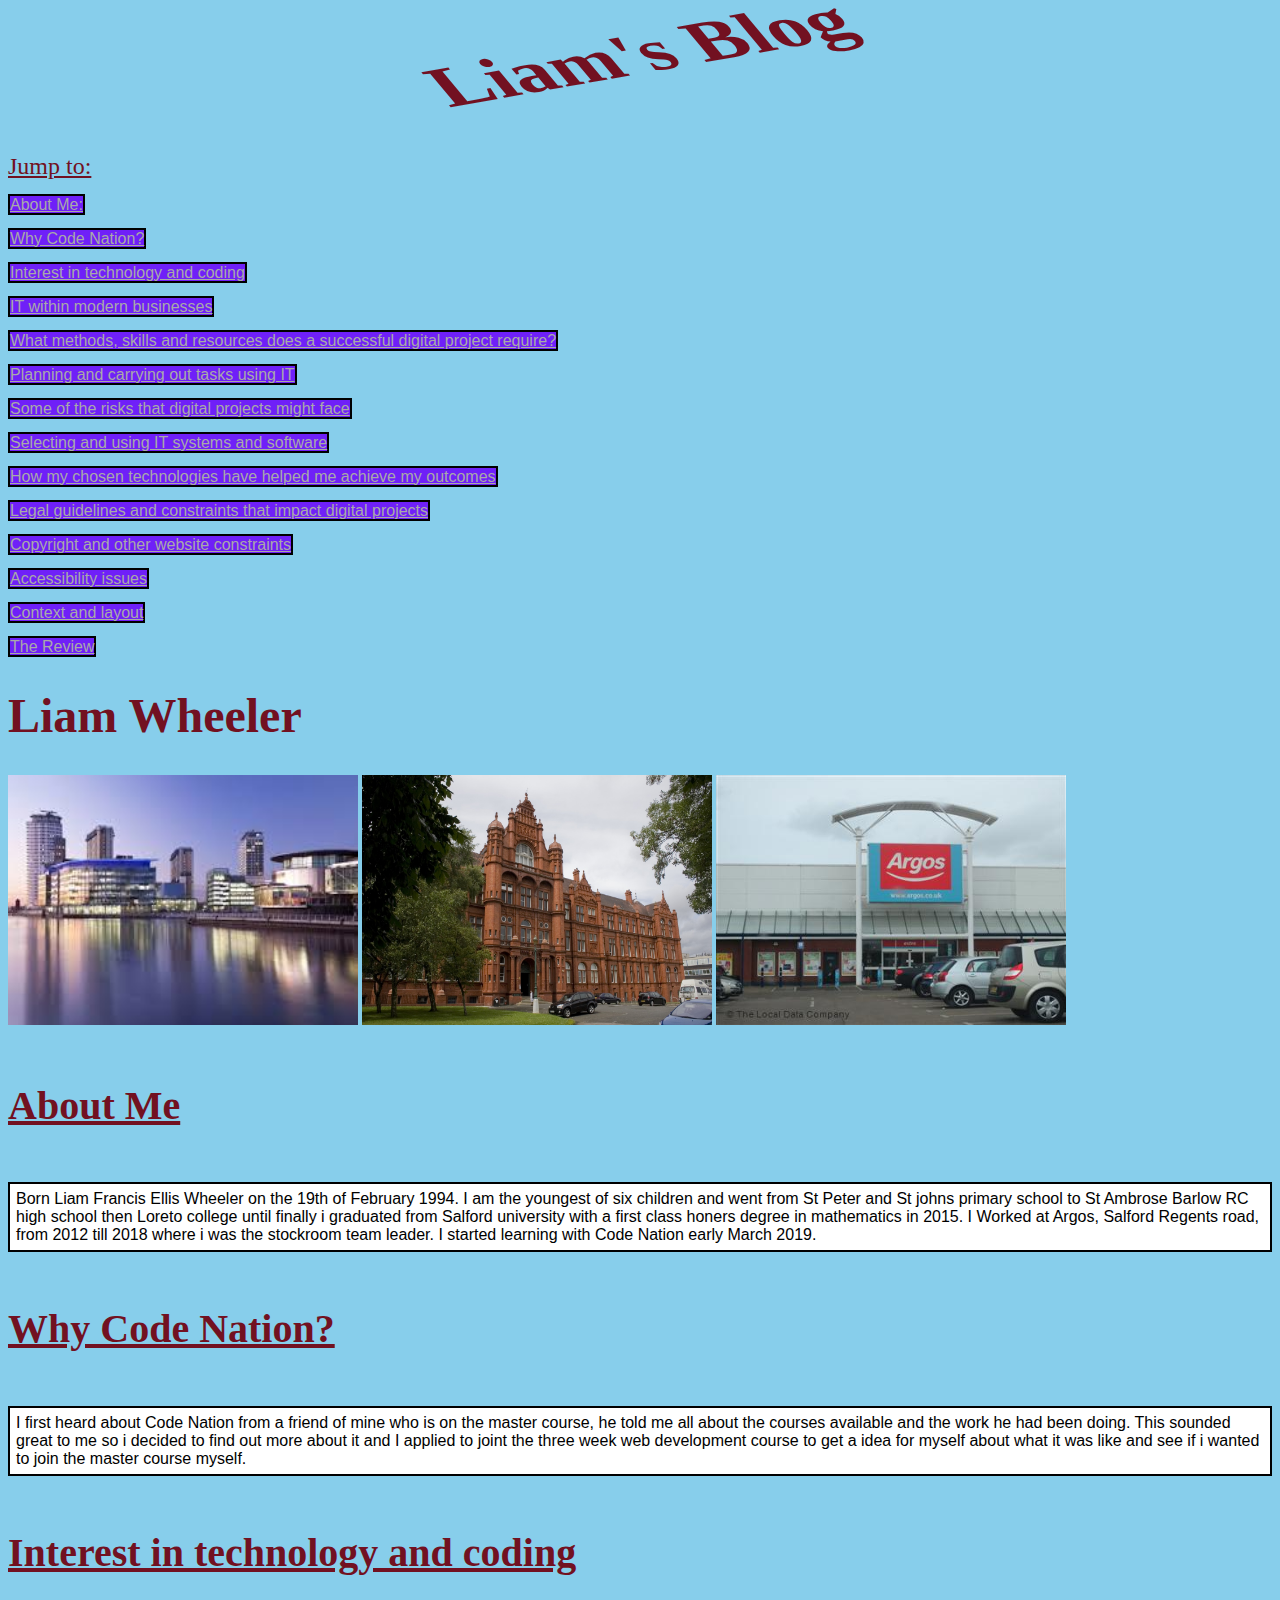
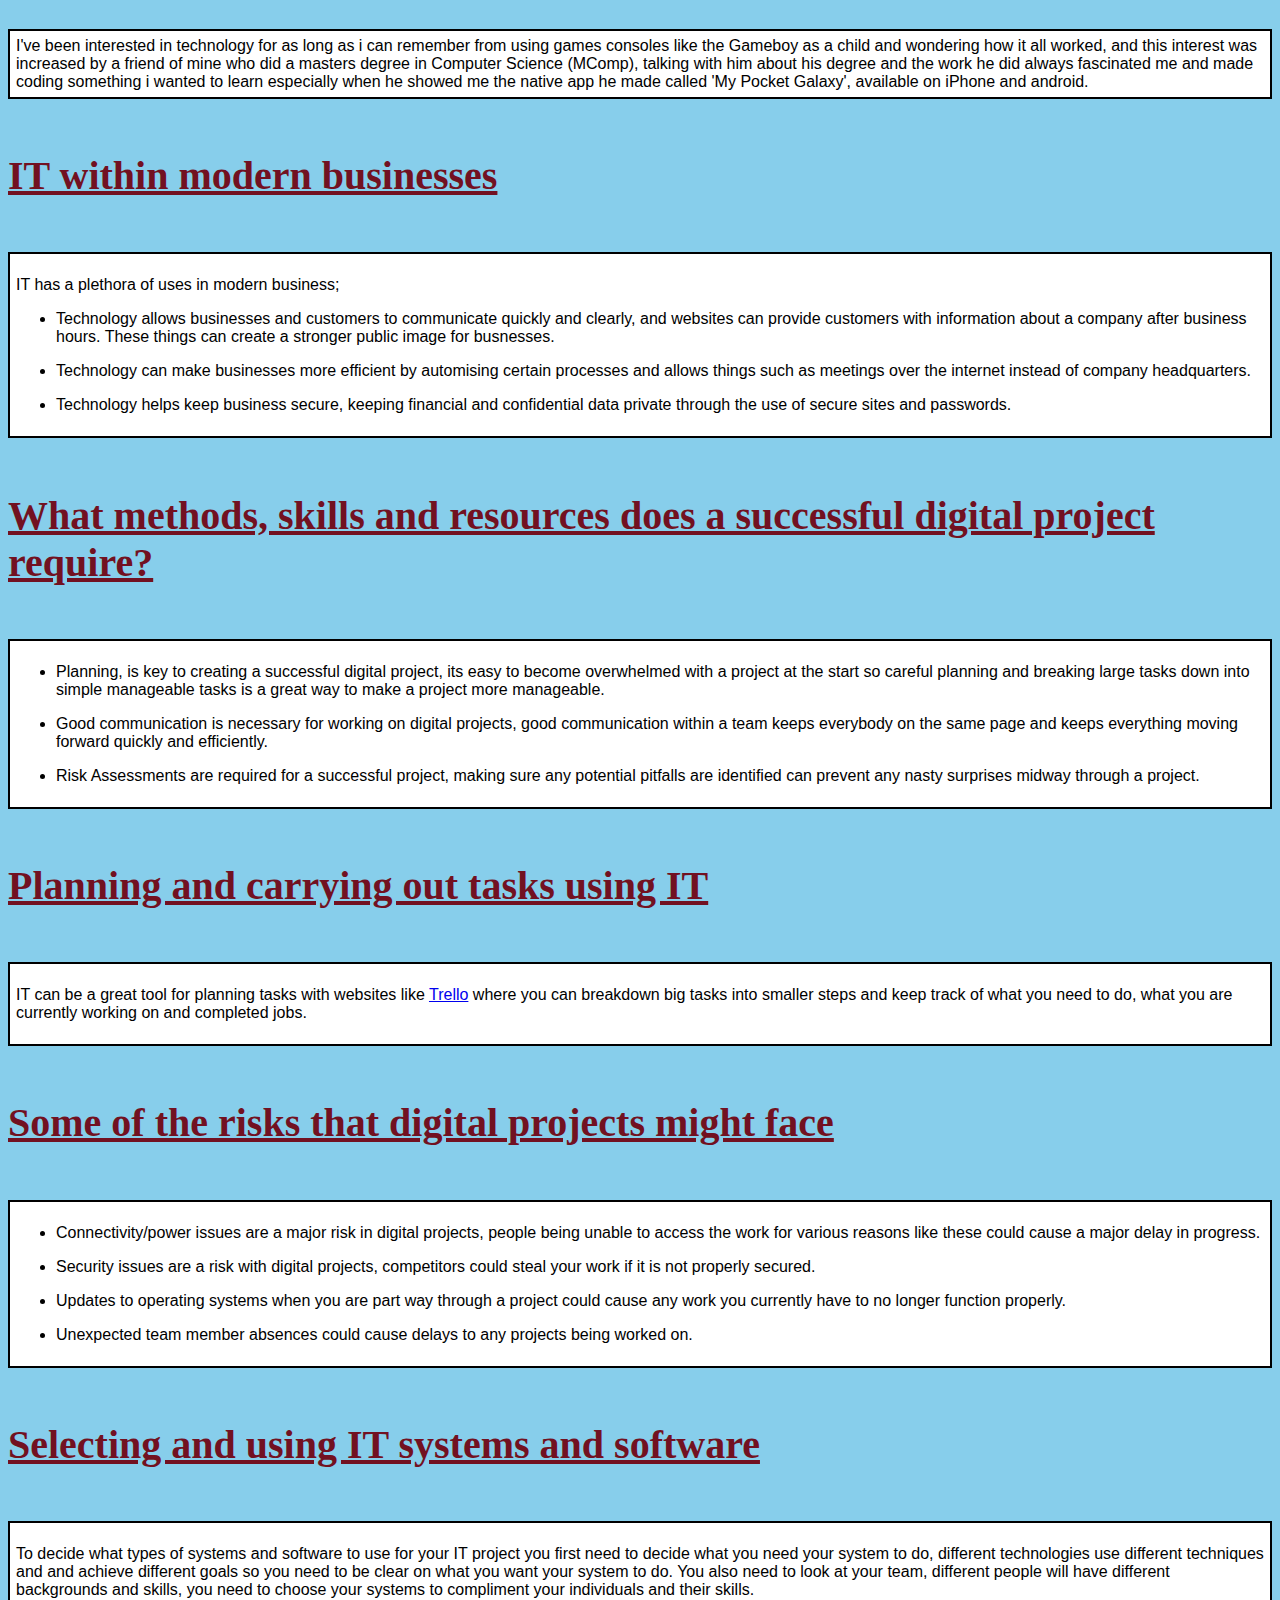
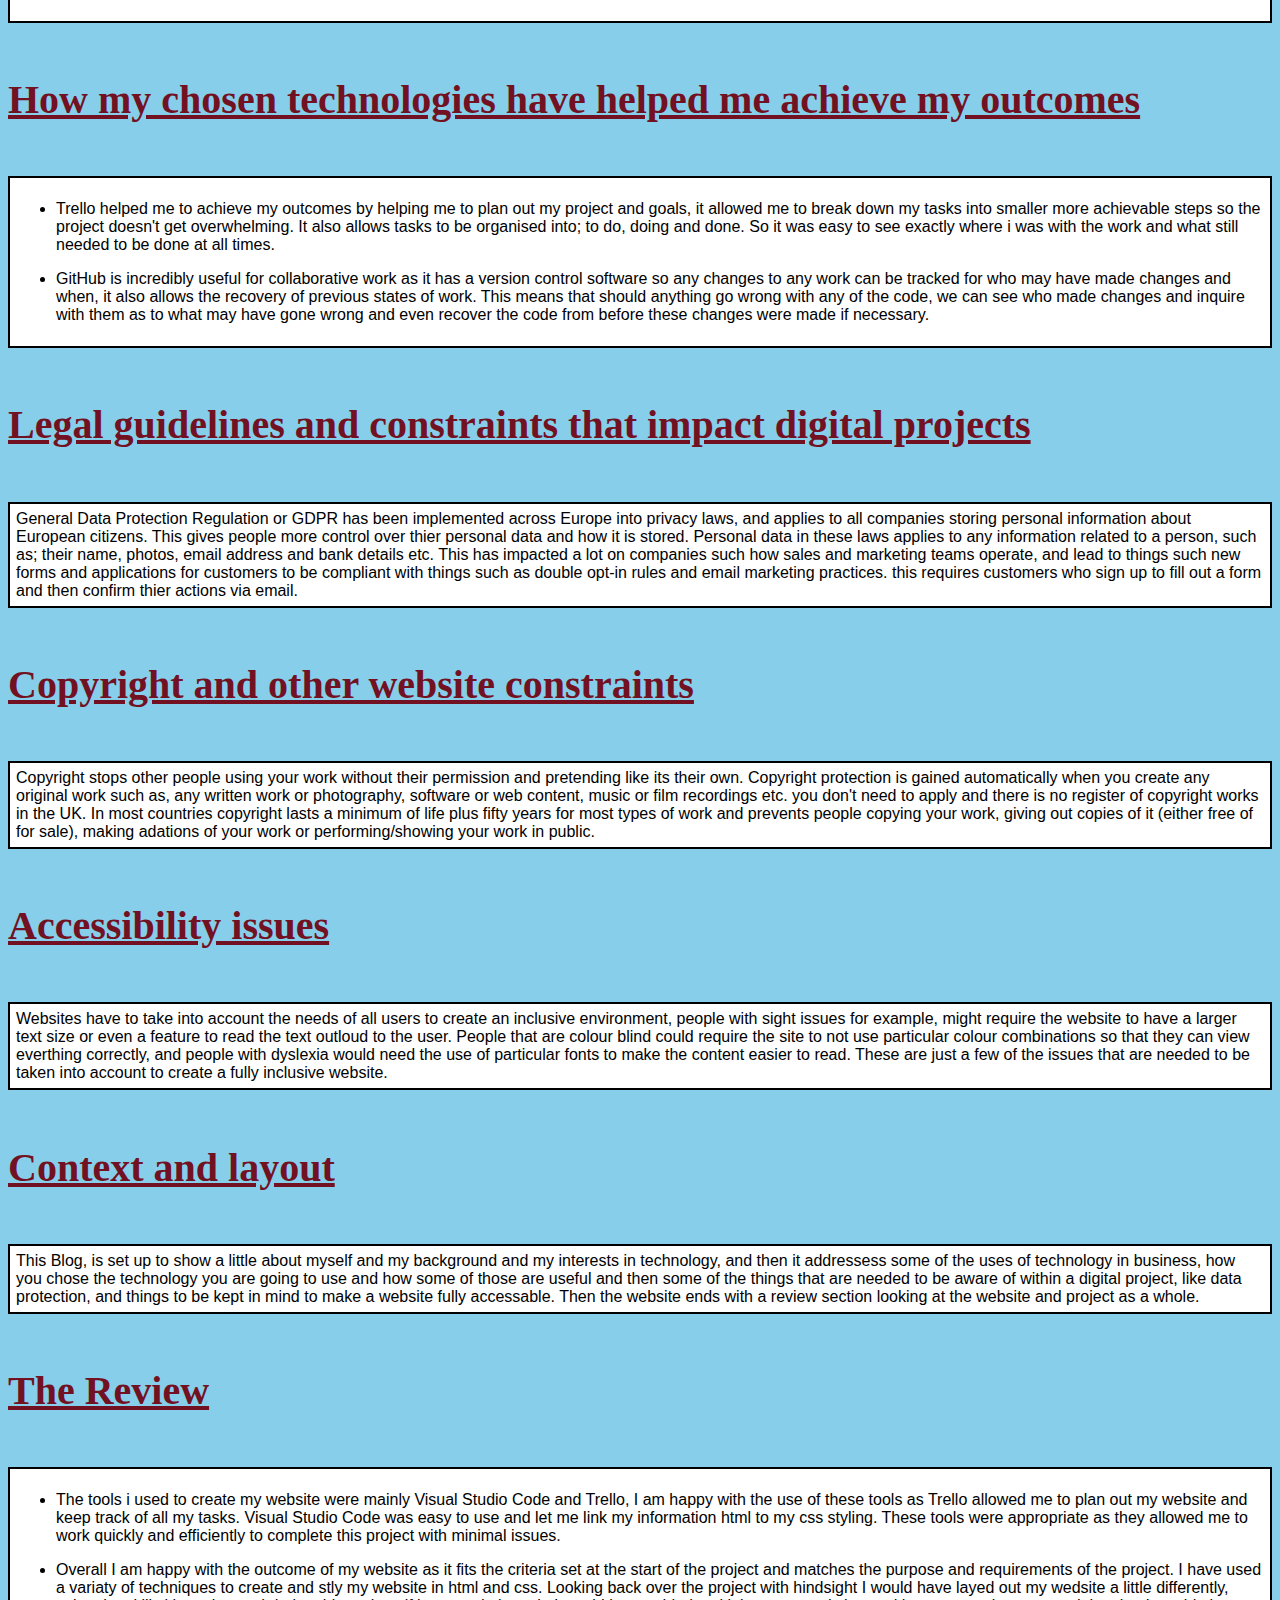
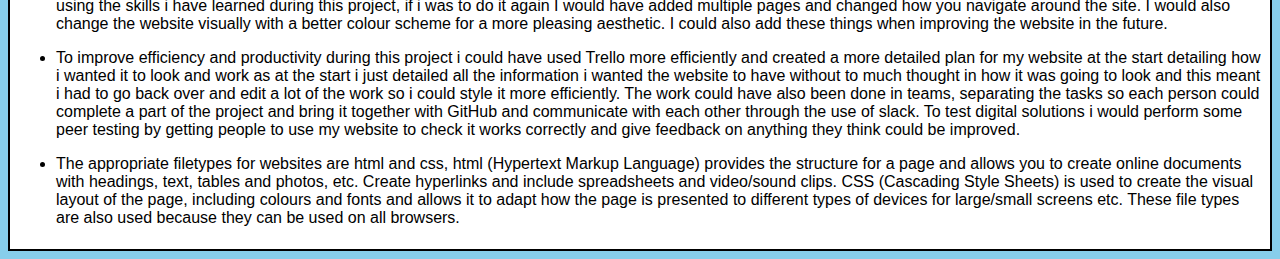
==== commit f3abdb7e: "image change" ====
--- a/index.html
+++ b/index.html
@@ -47,7 +47,7 @@
             <h1>Liam Wheeler</h1>
         </p>
 
-        <p><img class="pic" id="salford" src="Salford_lads.jpg" alt="Salford Image" height="250" width="200">
+        <p><img class="pic" id="salford" src="SalfordQ.jpeg" alt="Salford Image" height="250" width="350">
             <img class="pic" id="uni" src="Salford_Uni.jpg" alt="Salford University Image" height="250" width="350">
             <img class="pic" id="argos" src="Argos.jpg" alt="Argos Image" height="250" width="350"></p>
 
